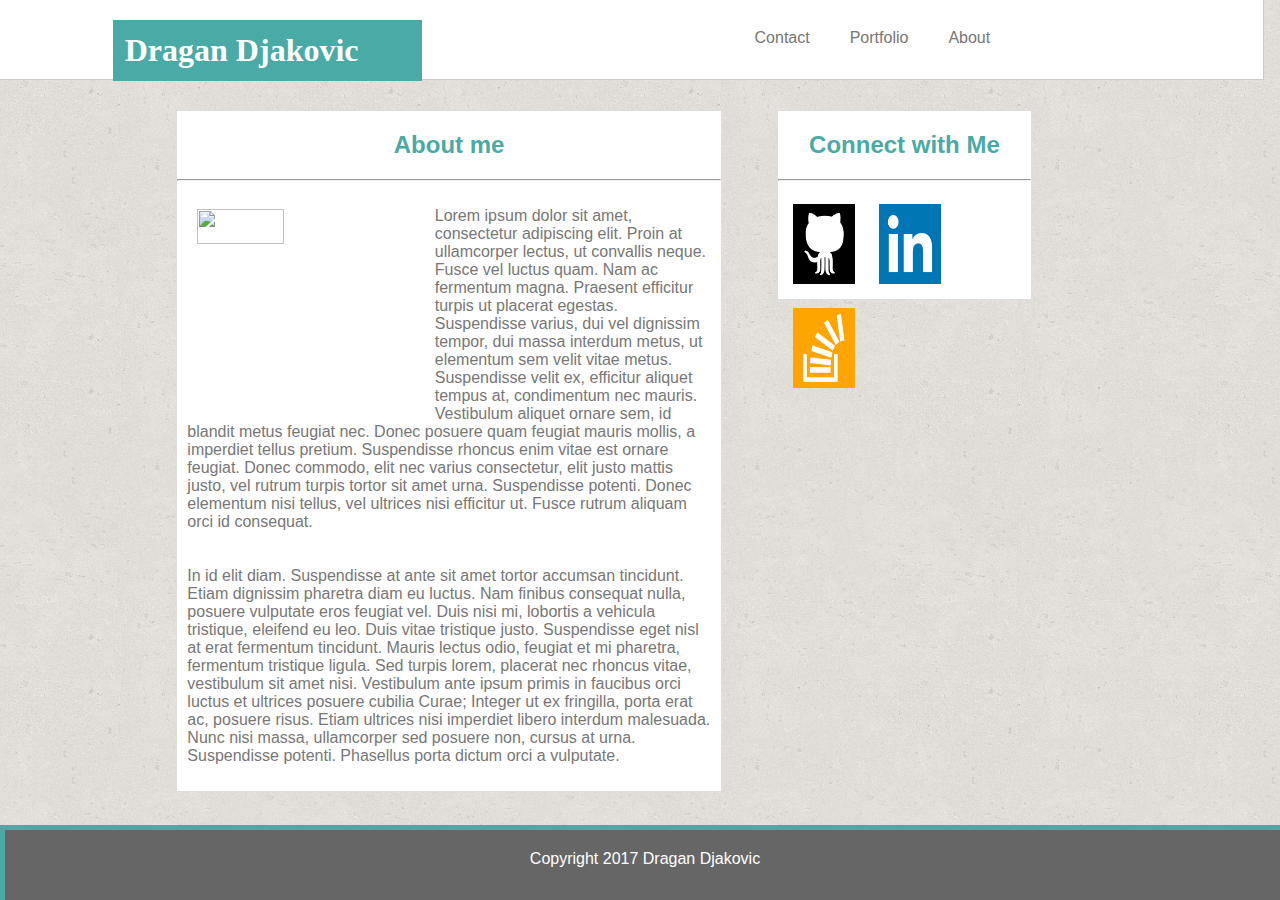
==== index.html @ 913ea49e "first commit" ====
<doctype html>
<html lang="en-us">
<head>
	<meta charset="UTF-8">
	<title>Basic Portfolio</title>
	<link rel="stylesheet" type="text/css" href="assets/css/style.css">
</head>
<body>
	<header>
		<h1 class="profile-name">Dragan Djakovic</h1>
		<div class="grouped-links">
		<a class="head-link" href="index.html">About</a>
		<a class="head-link" href="portfolio.html">Portfolio</a>
		<a class="head-link" href="contact.html">Contact</a>
		</div>
	</header>
	<div class="content">
	<div class="about-me">
		<h2>About me</h2> <hr>
			<img class="profile-img" src="http://lorempixel.com/400/200"/>
		<p>
			Lorem ipsum dolor sit amet, consectetur adipiscing elit. Proin at ullamcorper lectus, ut convallis neque. Fusce vel luctus quam. Nam ac fermentum magna. Praesent efficitur turpis ut placerat egestas. Suspendisse varius, dui vel dignissim tempor, dui massa interdum metus, ut elementum sem velit vitae metus. Suspendisse velit ex, efficitur aliquet tempus at, condimentum nec mauris. Vestibulum aliquet ornare sem, id blandit metus feugiat nec. Donec posuere quam feugiat mauris mollis, a imperdiet tellus pretium. Suspendisse rhoncus enim vitae est ornare feugiat. Donec commodo, elit nec varius consectetur, elit justo mattis justo, vel rutrum turpis tortor sit amet urna. Suspendisse potenti. Donec elementum nisi tellus, vel ultrices nisi efficitur ut. Fusce rutrum aliquam orci id consequat.
		</p>
		<p>
			In id elit diam. Suspendisse at ante sit amet tortor accumsan tincidunt. Etiam dignissim pharetra diam eu luctus. Nam finibus consequat nulla, posuere vulputate eros feugiat vel. Duis nisi mi, lobortis a vehicula tristique, eleifend eu leo. Duis vitae tristique justo. Suspendisse eget nisl at erat fermentum tincidunt. Mauris lectus odio, feugiat et mi pharetra, fermentum tristique ligula. Sed turpis lorem, placerat nec rhoncus vitae, vestibulum sit amet nisi. Vestibulum ante ipsum primis in faucibus orci luctus et ultrices posuere cubilia Curae; Integer ut ex fringilla, porta erat ac, posuere risus. Etiam ultrices nisi imperdiet libero interdum malesuada. Nunc nisi massa, ullamcorper sed posuere non, cursus at urna. Suspendisse potenti. Phasellus porta dictum orci a vulputate.
		</p>
	</div>
	<div class="connect-with-me">
		<h2>Connect with Me</h2> <hr>
		<div class="grouped-img">
		<a href="https://github.com/ddjak" target="_blank"><img class="connect-img" src="assets/images/git-img.png"/></a>
		<a href="https://www.linkedin.com/in/ddjak/" target="_blank"><img class="connect-img" src="assets/images/linkedin-img.png"/></a>
		<a href="https://stackoverflow.com/users/8285355/dragan-djakovic?tab=profile" target="_blank"><img class="connect-img" src="assets/images/stackoverflow-img.png"/></a>
		</div>
	</div>
	</div>
	<footer>Copyright 2017 Dragan Djakovic</footer>
</body>
</html>
---- assets/css/style.css ----
body {
	background: url("../images/cork-wallet.png");
}

header {
	position:relative;
   left:0px;
   top:0px;
   height:80px;
   width:100%;
   background:#ffffff;
   border:solid .5px;
   border-color:#cccccc;
   margin: -10px -10px 0px -10px;
}

h2 {
	text-align:center;
	color: #4aaaa5;
	font-family: 'Arial', 'Helvetica Neue', Helvetica, sans-serif;
}

input {
	width:94%;
	margin-left:20px;
}

textarea {
	width:94%;
	margin-left:20px;
	padding:20px;
}

h3 {
	margin-bottom:-1px;
	margin-left:20px;
}

button {
	margin-left:20px;
	padding:5px;
	margin-top:10px;

}

.profile-name {
	color: white;
	background-color:#4aaaa5;
	width:285px;
	padding:12px;
	float:left;
	position:relative;
	left:9%;
	margin-right:20px;
	font-family: 'Georgia', Times, Times New Roman, serif;
}

.about-me {
	float:left;
	width:43%;
	color:#777777;
	font-family: 'Arial', 'Helvetica Neue', Helvetica, sans-serif;
	background-color:#ffffff;
	border: solid 1px;
	border-color:#dddddd;
	margin-top: 30px;
	margin-left: -12%;
}

.connect-with-me {
	float:right;
	width:20%;
	font-family: 'Arial', 'Helvetica Neue', Helvetica, sans-serif;
	color:#777777;
	background-color:#ffffff;
	border: solid 1px;
	border-color:#dddddd;
	margin-top: 30px;
	margin-right: 19%;
}

.head-link {
	float:right;
	padding: 20px;
	color:#777777;
	font-family: 'Arial', 'Helvetica Neue', Helvetica, sans-serif;
}

a:link {
	text-decoration: none;
	
}

a:visited {
	text-decoration: none;
}

a:hover {
	text-decoration: underline;
}

a:active {
	text-decoration: underline;
}

p {
	padding:10px;
	
}

.profile-img {
	width: 40%;
	height: 20%;
	float:left;
	padding:20px;
}

.connect-img {
	width:25.5%;
	height:80%;
	padding:10px;
}

.grouped-img {
	padding:5px;
	height:100px;
}

.grouped-links {
	margin-right: 20%;
	margin-top:10px;
}

.image-with-text {
	width:260px;
	float:left;
	overflow:auto;
	padding:30px 30px 0px 45px;
}

.portfolio-image{
	width: 100%;
}

h4{
	width:100%;
	background-color:#4aaaa5;
	color:#ffffff;
	position: relative;
	bottom:100px;
	height:30px;
	text-align:center;
}

footer {
	position:fixed;
   left:0px;
   bottom:0px;
   height:50px;
   width:100%;
   font-family: 'Arial', 'Helvetica Neue', Helvetica, sans-serif;
   color:#ffffff;
   background-color:#666666;
   text-align:center;
   padding-top:20px;
   border: solid 5px;
   border-color: #4aaaa5;
	margin-bottom: -5px;
}
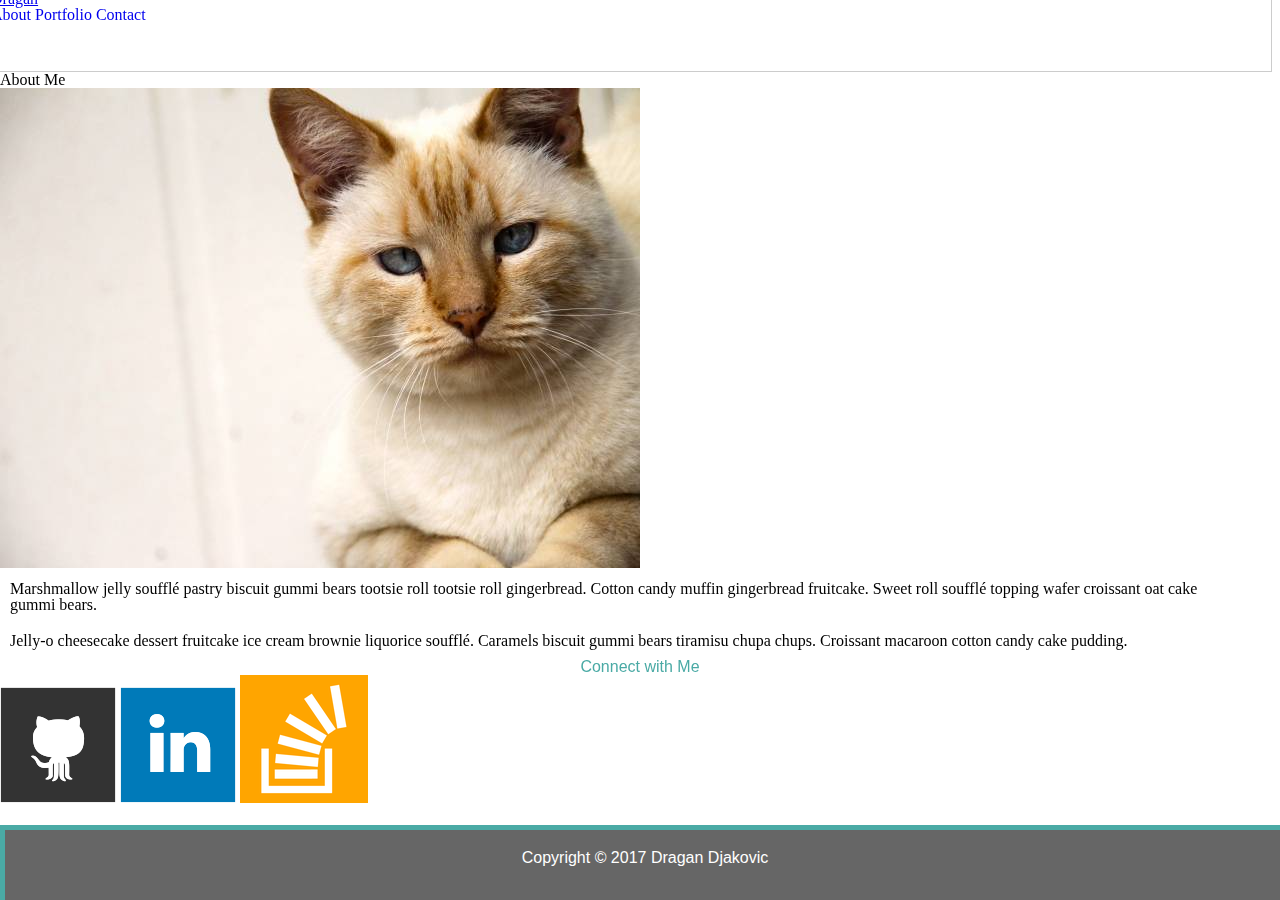
==== commit bcb4f9da: "almost finished" ====
--- a/index.html
+++ b/index.html
@@ -1,39 +1,54 @@
-<doctype html>
+<!doctype html>
 <html lang="en-us">
+
 <head>
-	<meta charset="UTF-8">
-	<title>Basic Portfolio</title>
-	<link rel="stylesheet" type="text/css" href="assets/css/style.css">
+  <meta charset="UTF-8">
+  <title>About | Dragan Djakovic</title>
+  <link rel="stylesheet" type="text/css" href="assets/css/reset.css">
+  <link rel="stylesheet" type="text/css" href="assets/css/style.css">
 </head>
+
 <body>
-	<header>
-		<h1 class="profile-name">Dragan Djakovic</h1>
-		<div class="grouped-links">
-		<a class="head-link" href="index.html">About</a>
-		<a class="head-link" href="portfolio.html">Portfolio</a>
-		<a class="head-link" href="contact.html">Contact</a>
-		</div>
-	</header>
-	<div class="content">
-	<div class="about-me">
-		<h2>About me</h2> <hr>
-			<img class="profile-img" src="http://lorempixel.com/400/200"/>
-		<p>
-			Lorem ipsum dolor sit amet, consectetur adipiscing elit. Proin at ullamcorper lectus, ut convallis neque. Fusce vel luctus quam. Nam ac fermentum magna. Praesent efficitur turpis ut placerat egestas. Suspendisse varius, dui vel dignissim tempor, dui massa interdum metus, ut elementum sem velit vitae metus. Suspendisse velit ex, efficitur aliquet tempus at, condimentum nec mauris. Vestibulum aliquet ornare sem, id blandit metus feugiat nec. Donec posuere quam feugiat mauris mollis, a imperdiet tellus pretium. Suspendisse rhoncus enim vitae est ornare feugiat. Donec commodo, elit nec varius consectetur, elit justo mattis justo, vel rutrum turpis tortor sit amet urna. Suspendisse potenti. Donec elementum nisi tellus, vel ultrices nisi efficitur ut. Fusce rutrum aliquam orci id consequat.
-		</p>
-		<p>
-			In id elit diam. Suspendisse at ante sit amet tortor accumsan tincidunt. Etiam dignissim pharetra diam eu luctus. Nam finibus consequat nulla, posuere vulputate eros feugiat vel. Duis nisi mi, lobortis a vehicula tristique, eleifend eu leo. Duis vitae tristique justo. Suspendisse eget nisl at erat fermentum tincidunt. Mauris lectus odio, feugiat et mi pharetra, fermentum tristique ligula. Sed turpis lorem, placerat nec rhoncus vitae, vestibulum sit amet nisi. Vestibulum ante ipsum primis in faucibus orci luctus et ultrices posuere cubilia Curae; Integer ut ex fringilla, porta erat ac, posuere risus. Etiam ultrices nisi imperdiet libero interdum malesuada. Nunc nisi massa, ullamcorper sed posuere non, cursus at urna. Suspendisse potenti. Phasellus porta dictum orci a vulputate.
-		</p>
-	</div>
-	<div class="connect-with-me">
-		<h2>Connect with Me</h2> <hr>
-		<div class="grouped-img">
-		<a href="https://github.com/ddjak" target="_blank"><img class="connect-img" src="assets/images/git-img.png"/></a>
-		<a href="https://www.linkedin.com/in/ddjak/" target="_blank"><img class="connect-img" src="assets/images/linkedin-img.png"/></a>
-		<a href="https://stackoverflow.com/users/8285355/dragan-djakovic?tab=profile" target="_blank"><img class="connect-img" src="assets/images/stackoverflow-img.png"/></a>
-		</div>
-	</div>
-	</div>
-	<footer>Copyright 2017 Dragan Djakovic</footer>
+
+  <header id="masthead">
+    <div class="container">
+      <a href="index.html" id="logo">Dragan</a>
+      <nav>
+        <a href="index.html">About</a>
+        <a href="portfolio.html">Portfolio</a>
+        <a href="contact.html">Contact</a>
+      </nav>
+    </div>
+  </header>
+
+  <div id="main-container" class="container">
+    <section class="main-section">
+      <h1>About Me</h1>
+
+      <img src="assets/images/cat.jpg" class="auth-image" alt="Your Name">
+
+      <p>Marshmallow jelly souffl&eacute; pastry biscuit gummi bears tootsie roll tootsie roll gingerbread. Cotton candy muffin gingerbread fruitcake. Sweet roll souffl&eacute; topping wafer croissant oat cake gummi&nbsp;bears.</p>
+
+      <p>Jelly-o cheesecake dessert fruitcake ice cream brownie liquorice souffl&eacute;. Caramels biscuit gummi bears tiramisu chupa chups. Croissant macaroon cotton candy cake pudding.</p>
+
+    </section>
+
+    <section class="sidebar">
+      <div id="connect">
+        <h2>Connect with Me</h2>
+
+        <a href="#"><img src="assets/images/github-128.png" class="social" alt="GitHub" /></a>
+        <a href="#"><img src="assets/images/linkedin-128.png" class="social" alt="LinkedIn" /></a>
+        <a href="#"><img src="assets/images/stackoverflow-128.png" class="social" alt="Stack Overflow" /></a>
+      </div>
+    </section>
+  </div>
+
+  <footer>
+    <div class="container">
+      Copyright &copy; 2017 Dragan Djakovic
+    </div>
+  </footer>
 </body>
+
 </html>